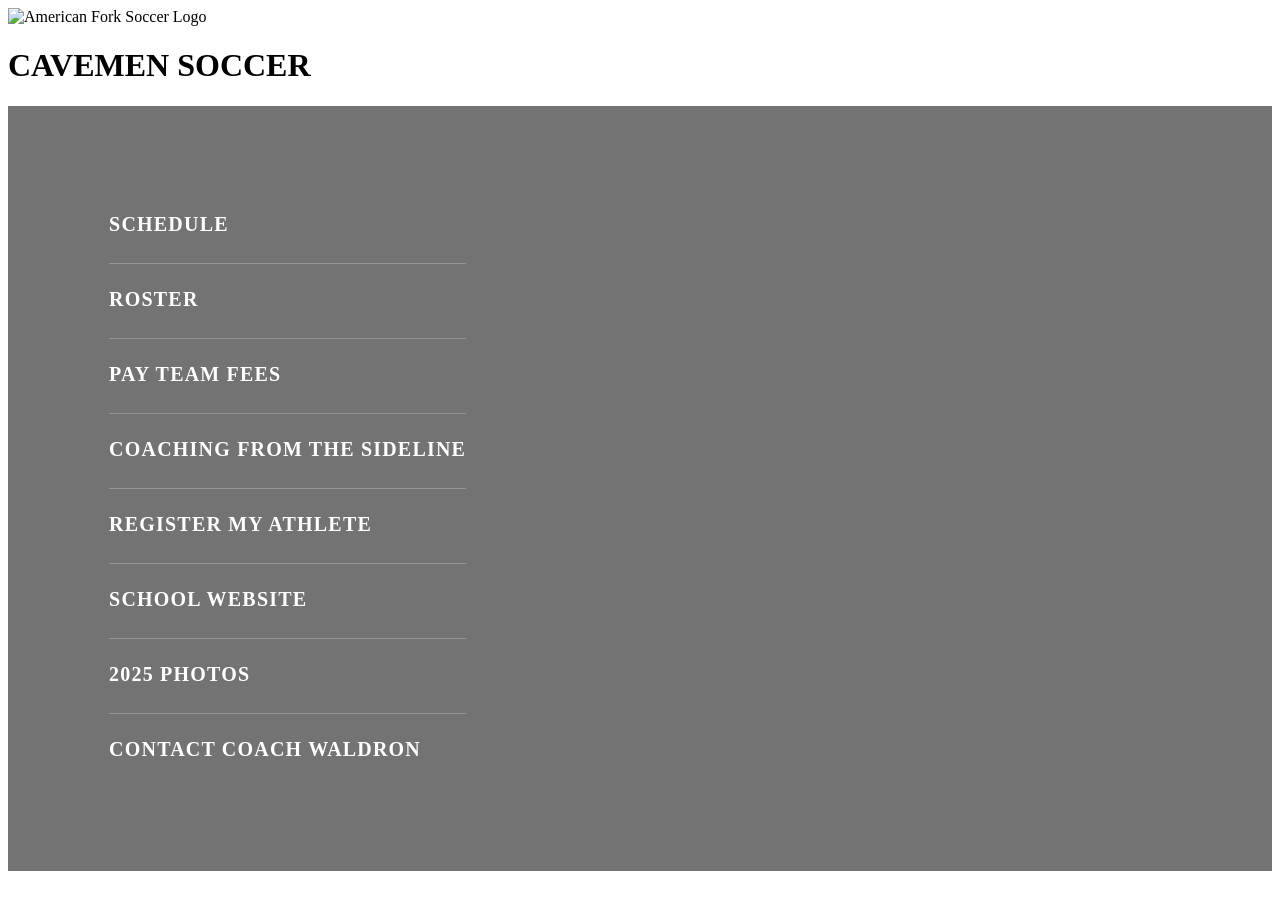
==== index.html @ f2198bde "Fix nav link hover layout shift" ====
<!DOCTYPE html>
<html lang="en">
<head>
    <meta charset="UTF-8">
    <meta name="viewport" content="width=device-width, initial-scale=1.0">
    <title>American Fork Cavemen Soccer</title>
    <link rel="icon" type="image/png" href="./_assets/media/743114cb73f024a44c543e53d752d24d.png">
    <link rel="stylesheet" href="style.css">
    <link rel="preconnect" href="https://fonts.googleapis.com">
    <link rel="preconnect" href="https://fonts.gstatic.com" crossorigin>
    <link href="https://fonts.googleapis.com/css2?family=Oswald:wght@700&display=swap" rel="stylesheet">
    <style>
        body, html {
            height: 100%;
        }

        header {
            justify-content: center;
            position: relative;
        }
        header .instagram-icon-link {
            position: absolute;
            right: 5%;
        }

        .hero {
            position: relative;
            width: 100%;
            min-height: 85vh;
            background-image: url('./_assets/media/c750e6c847531fd6065b7ba897169a4e.jpg');
            background-size: cover;
            background-position: center 30%;
            background-repeat: no-repeat;
            display: flex;
            align-items: center;
        }

        .hero::after {
            content: '';
            position: absolute;
            top: 0; left: 0; width: 100%; height: 100%;
            background-color: rgba(0, 0, 0, 0.55);
            z-index: 1;
        }

        .side-nav-container {
            position: relative;
            z-index: 2;
            padding: 40px 8%;
        }

        .side-nav {
            list-style-type: none;
            padding: 0;
            margin: 0;
            display: flex;
            flex-direction: column;
            gap: 1.5rem;
        }

        .side-nav li {
            border-bottom: 1px solid rgba(255, 255, 255, 0.25);
            padding-bottom: 1.5rem;
        }
        .side-nav li:last-child {
            border-bottom: none;
            padding-bottom: 0;
        }

        .side-nav li a {
            color: #fff;
            text-decoration: none;
            text-transform: uppercase;
            font-weight: bold;
            font-size: 1.25rem;
            letter-spacing: 1.2px;
            display: inline-block;
            border-bottom: 3px solid transparent;
            transition: color 0.3s, border-color 0.3s;
        }

        .side-nav li a:hover {
            border-bottom-color: #fff;
        }

        @media (max-width: 768px) {
            .hero { min-height: 60vh; }
            .side-nav-container { padding: 30px 5%; }
            .side-nav li a { font-size: 1rem; }
        }
    </style>
</head>
<body>

    <header>
        <div class="logo-group">
            <img src="./_assets/media/743114cb73f024a44c543e53d752d24d.png" alt="American Fork Soccer Logo" class="main-logo">
            <h1 class="main-title">CAVEMEN SOCCER</h1>
        </div>

        <a href="https://www.instagram.com/cavemensoccer/" target="_blank" aria-label="Visit American Fork Boys Soccer on Instagram" class="instagram-icon-link">
            <svg class="instagram-icon" viewBox="0 0 16 16"><path d="M8 0C5.829 0 5.556.01 4.703.048 3.85.088 3.269.222 2.76.42a3.917 3.917 0 0 0-1.417.923A3.927 3.927 0 0 0 .42 2.76C.222 3.268.087 3.85.048 4.7.01 5.555 0 5.827 0 8.001c0 2.172.01 2.444.048 3.297.04.852.174 1.433.372 1.942.205.526.478.972.923 1.417.444.445.89.719 1.416.923.51.198 1.09.333 1.942.372C5.555 15.99 5.827 16 8 16s2.444-.01 3.298-.048c.851-.04 1.434-.174 1.943-.372a3.916 3.916 0 0 0 1.416-.923c.445-.445.718-.891.923-1.417.197-.509.332-1.09.372-1.942C15.99 10.445 16 10.173 16 8s-.01-2.445-.048-3.299c-.04-.851-.175-1.433-.372-1.941a3.926 3.926 0 0 0-.923-1.417A3.911 3.911 0 0 0 13.24.42c-.51-.198-1.092-.333-1.943-.372C10.443.01 10.172 0 7.998 0h.003zm-.717 1.442h.718c2.136 0 2.389.007 3.232.046.78.035 1.204.166 1.486.275.373.145.64.319.92.599.28.28.453.546.598.92.11.281.24.705.275 1.485.039.843.047 1.096.047 3.231s-.008 2.389-.047 3.232c-.035.78-.166 1.203-.275 1.485a2.47 2.47 0 0 1-.599.919c-.28.28-.546.453-.92.598-.282.11-.705.24-1.485.276-.843.038-1.096.047-3.232.047s-2.39-.009-3.233-.047c-.78-.036-1.203-.166-1.485-.276a2.478 2.478 0 0 1-.92-.598 2.48 2.48 0 0 1-.6-.92c-.109-.281-.24-.705-.275-1.485-.038-.843-.046-1.096-.046-3.233 0-2.136.008-2.388.046-3.231.036-.78.166-1.204.276-1.486.145-.373.319-.64.599-.92.28-.28.546-.453.92-.598.282-.11.705-.24 1.485-.276.738-.034 1.024-.044 2.515-.045v.002zm4.988 1.328a.96.96 0 1 0 0 1.92.96.96 0 0 0 0-1.92zm-4.27 1.122a4.109 4.109 0 1 0 0 8.217 4.109 4.109 0 0 0 0-8.217zm0 1.441a2.668 2.668 0 1 1 0 5.336 2.668 2.668 0 0 1 0-5.336z"/></svg>
        </a>
    </header>

    <main class="hero">
        <div class="side-nav-container">
            <ul class="side-nav">
                <li><a href="schedule.html">SCHEDULE</a></li>
                <li><a href="roster.html">ROSTER</a></li>
                <li><a href="payteamfees.html">PAY TEAM FEES</a></li>
                <li><a href="coaching.html">COACHING FROM THE SIDELINE</a></li>
                <li><a href="https://www.registermyathlete.com/" target="_blank">REGISTER MY ATHLETE</a></li>
                <li><a href="https://afhs.alpineschools.org/" target="_blank">SCHOOL WEBSITE</a></li>
                <li><a href="https://galleries.tylerstaten.com/americanforkbsoccer2025/" target="_blank">2025 PHOTOS</a></li>
                <li><a href="mailto:caseybwaldron@gmail.com?subject=Contact%20-%20American%20Fork%20Boys%20Soccer">CONTACT COACH WALDRON</a></li>
            </ul>
        </div>
    </main>

</body>
</html>
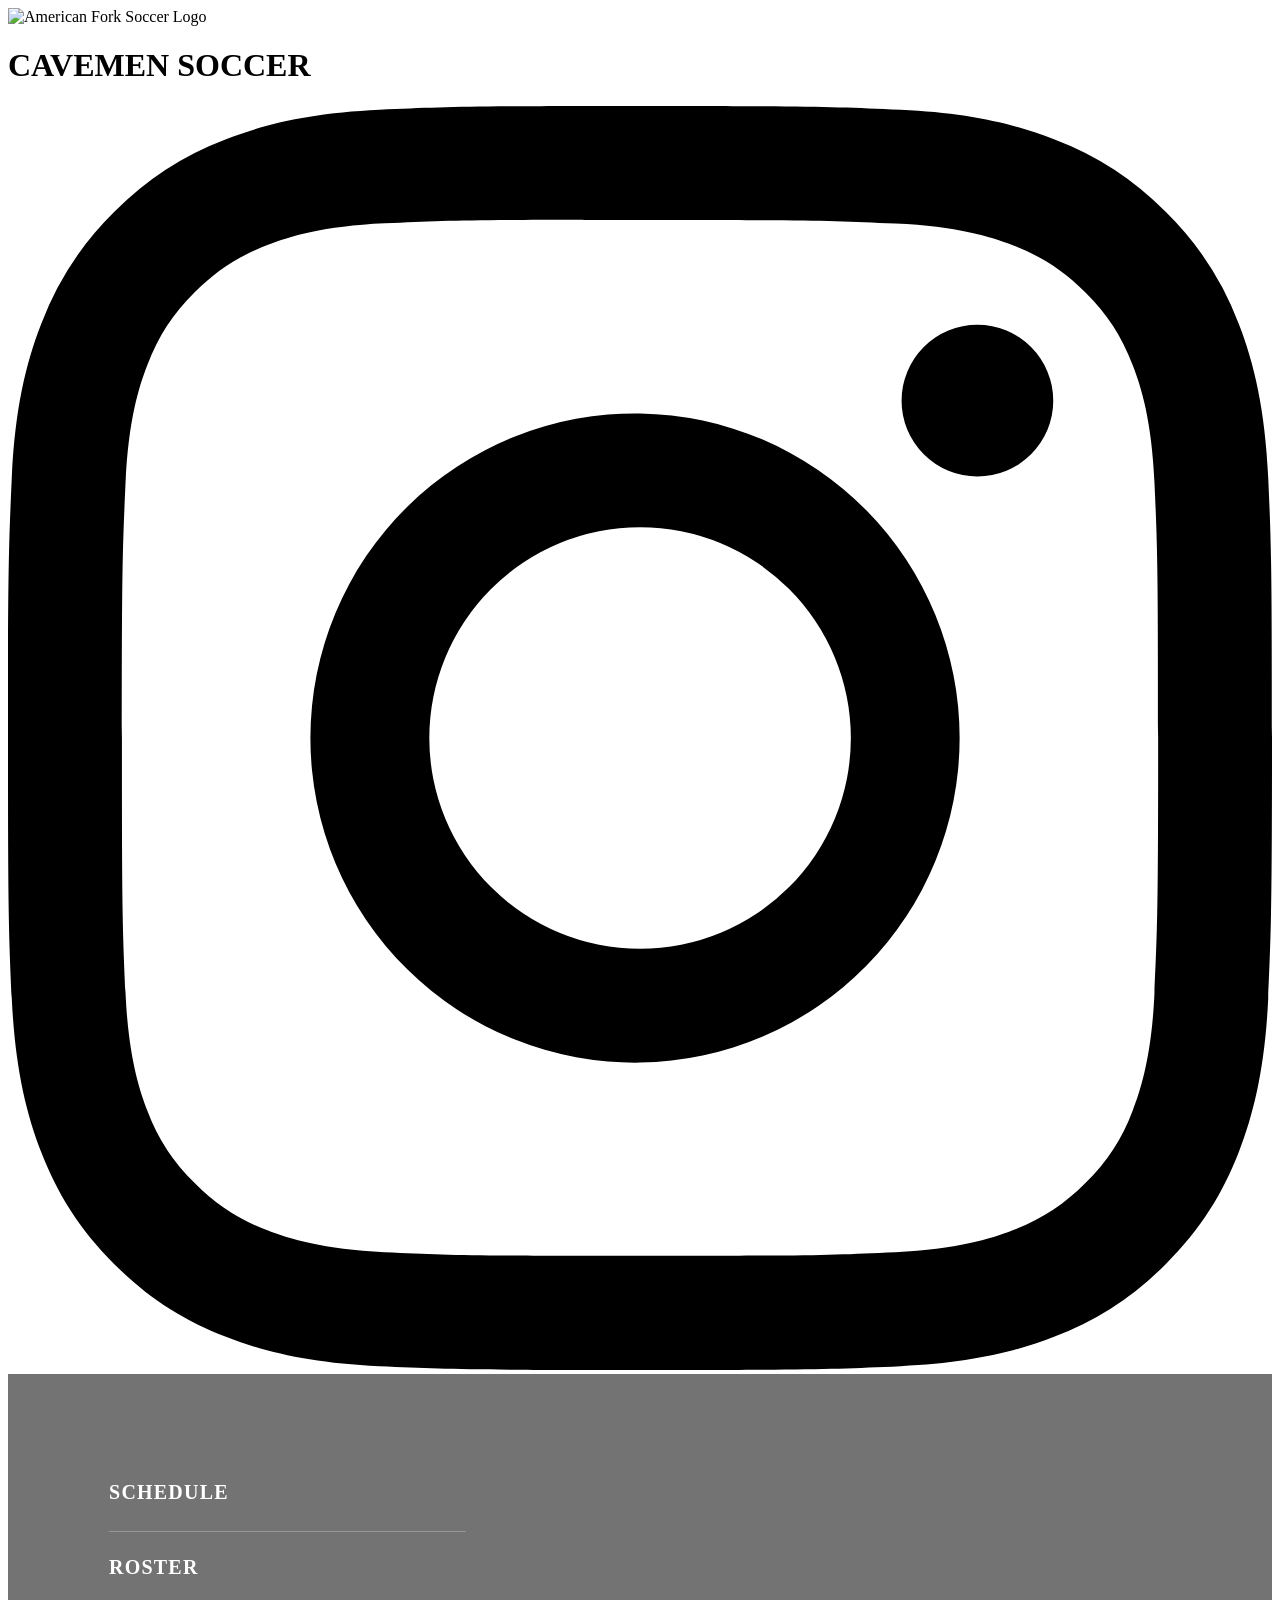
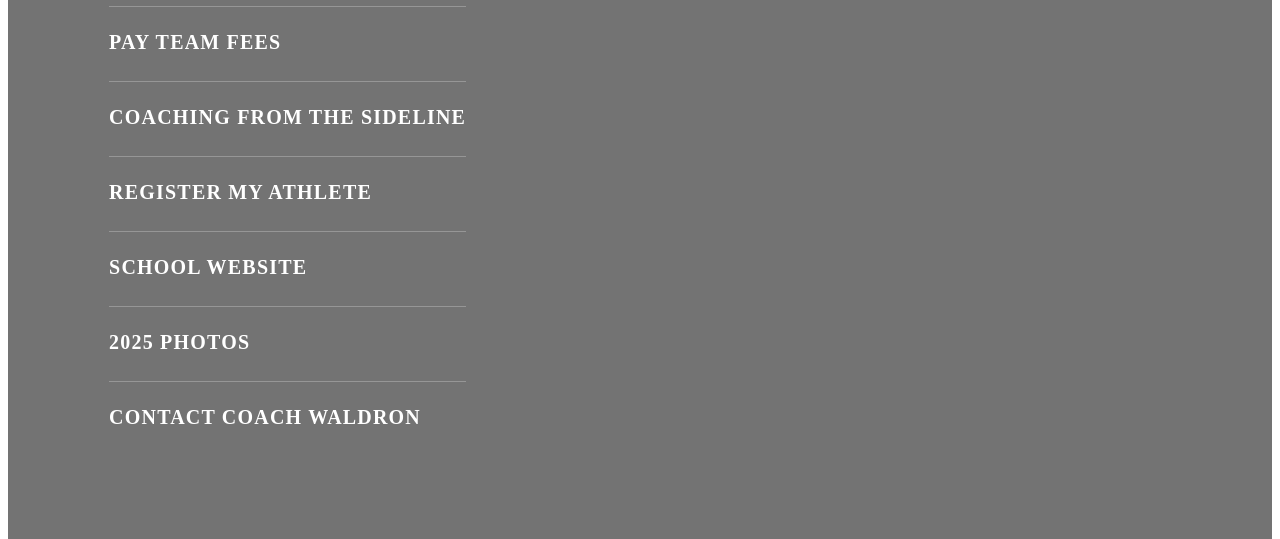
==== commit 71b8d6fb: "Revert header to left-justified on home page" ====
--- a/index.html
+++ b/index.html
@@ -14,16 +14,7 @@
             height: 100%;
         }
 
-        header {
-            justify-content: center;
-            position: relative;
-        }
-        header .instagram-icon-link {
-            position: absolute;
-            right: 5%;
-        }
-
-        .hero {
+.hero {
             position: relative;
             width: 100%;
             min-height: 85vh;
@@ -98,7 +89,7 @@
             <h1 class="main-title">CAVEMEN SOCCER</h1>
         </div>
 
-        <a href="https://www.instagram.com/cavemensoccer/" target="_blank" aria-label="Visit American Fork Boys Soccer on Instagram" class="instagram-icon-link">
+        <a href="https://www.instagram.com/cavemensoccer/" target="_blank" aria-label="Visit American Fork Boys Soccer on Instagram">
             <svg class="instagram-icon" viewBox="0 0 16 16"><path d="M8 0C5.829 0 5.556.01 4.703.048 3.85.088 3.269.222 2.76.42a3.917 3.917 0 0 0-1.417.923A3.927 3.927 0 0 0 .42 2.76C.222 3.268.087 3.85.048 4.7.01 5.555 0 5.827 0 8.001c0 2.172.01 2.444.048 3.297.04.852.174 1.433.372 1.942.205.526.478.972.923 1.417.444.445.89.719 1.416.923.51.198 1.09.333 1.942.372C5.555 15.99 5.827 16 8 16s2.444-.01 3.298-.048c.851-.04 1.434-.174 1.943-.372a3.916 3.916 0 0 0 1.416-.923c.445-.445.718-.891.923-1.417.197-.509.332-1.09.372-1.942C15.99 10.445 16 10.173 16 8s-.01-2.445-.048-3.299c-.04-.851-.175-1.433-.372-1.941a3.926 3.926 0 0 0-.923-1.417A3.911 3.911 0 0 0 13.24.42c-.51-.198-1.092-.333-1.943-.372C10.443.01 10.172 0 7.998 0h.003zm-.717 1.442h.718c2.136 0 2.389.007 3.232.046.78.035 1.204.166 1.486.275.373.145.64.319.92.599.28.28.453.546.598.92.11.281.24.705.275 1.485.039.843.047 1.096.047 3.231s-.008 2.389-.047 3.232c-.035.78-.166 1.203-.275 1.485a2.47 2.47 0 0 1-.599.919c-.28.28-.546.453-.92.598-.282.11-.705.24-1.485.276-.843.038-1.096.047-3.232.047s-2.39-.009-3.233-.047c-.78-.036-1.203-.166-1.485-.276a2.478 2.478 0 0 1-.92-.598 2.48 2.48 0 0 1-.6-.92c-.109-.281-.24-.705-.275-1.485-.038-.843-.046-1.096-.046-3.233 0-2.136.008-2.388.046-3.231.036-.78.166-1.204.276-1.486.145-.373.319-.64.599-.92.28-.28.546-.453.92-.598.282-.11.705-.24 1.485-.276.738-.034 1.024-.044 2.515-.045v.002zm4.988 1.328a.96.96 0 1 0 0 1.92.96.96 0 0 0 0-1.92zm-4.27 1.122a4.109 4.109 0 1 0 0 8.217 4.109 4.109 0 0 0 0-8.217zm0 1.441a2.668 2.668 0 1 1 0 5.336 2.668 2.668 0 0 1 0-5.336z"/></svg>
         </a>
     </header>
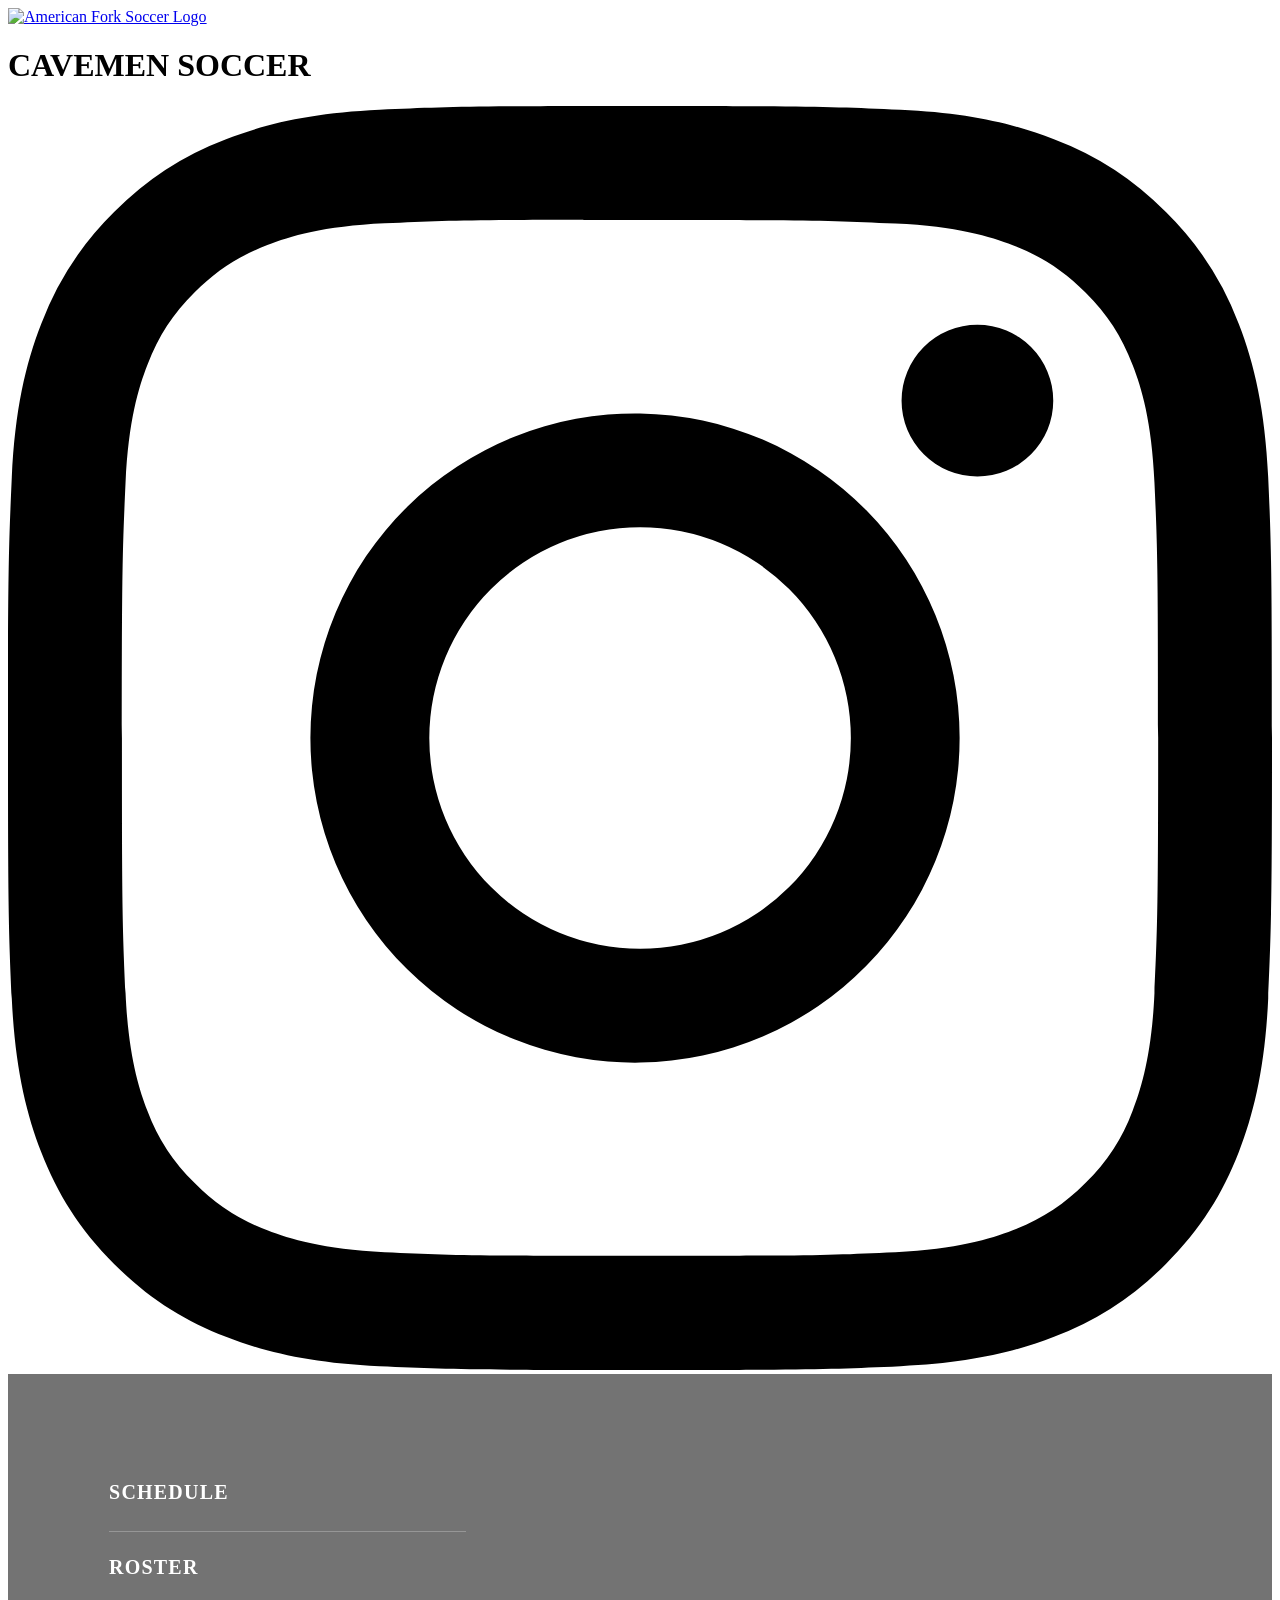
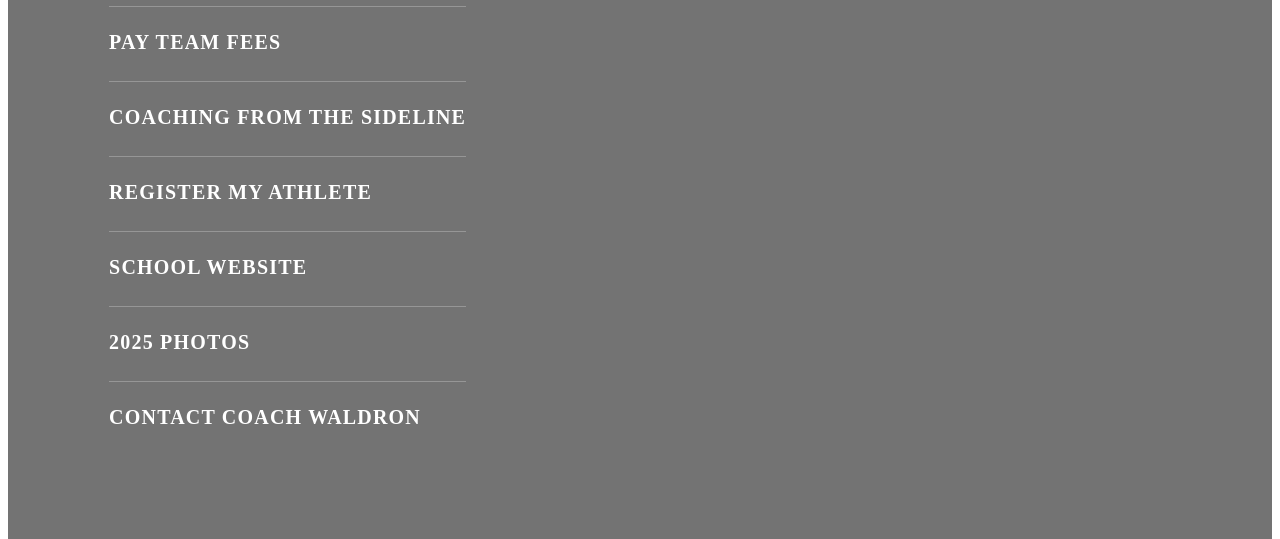
==== commit 8a7739e5: "Make logo clickable; add /links redirect to home" ====
--- a/index.html
+++ b/index.html
@@ -85,7 +85,7 @@
 
     <header>
         <div class="logo-group">
-            <img src="./_assets/media/743114cb73f024a44c543e53d752d24d.png" alt="American Fork Soccer Logo" class="main-logo">
+            <a href="index.html"><img src="./_assets/media/743114cb73f024a44c543e53d752d24d.png" alt="American Fork Soccer Logo" class="main-logo"></a>
             <h1 class="main-title">CAVEMEN SOCCER</h1>
         </div>
 
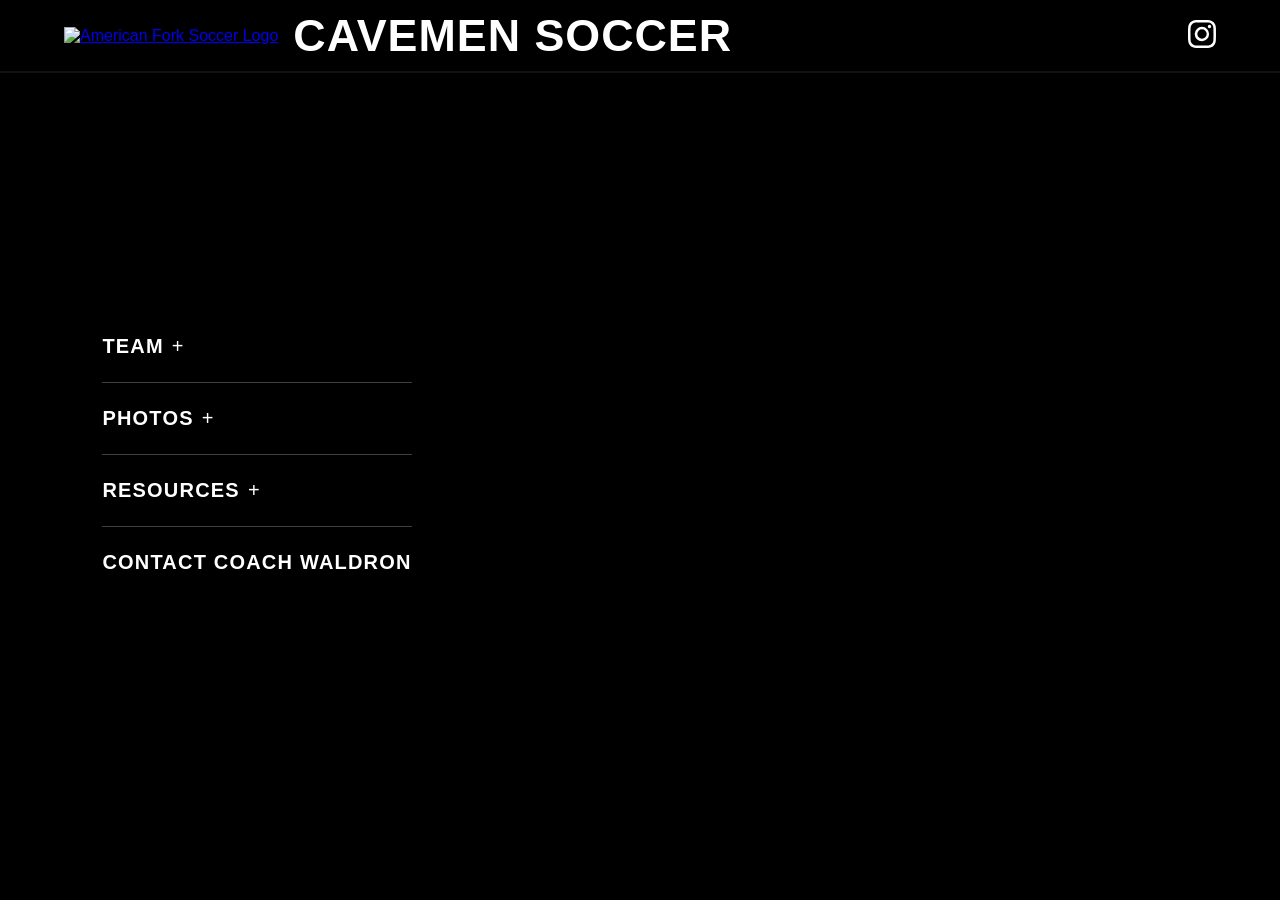
==== commit d2126457: "Replace per-page nav with a shared nav.js, group into dropdowns Every page previously hand-duplicate" ====
--- a/index.html
+++ b/index.html
@@ -83,31 +83,18 @@
 </head>
 <body>
 
-    <header>
-        <div class="logo-group">
-            <a href="index.html"><img src="./_assets/media/743114cb73f024a44c543e53d752d24d.png" alt="American Fork Soccer Logo" class="main-logo"></a>
-            <h1 class="main-title">CAVEMEN SOCCER</h1>
-        </div>
-
-        <a href="https://www.instagram.com/cavemensoccer/" target="_blank" aria-label="Visit American Fork Boys Soccer on Instagram">
-            <svg class="instagram-icon" viewBox="0 0 16 16"><path d="M8 0C5.829 0 5.556.01 4.703.048 3.85.088 3.269.222 2.76.42a3.917 3.917 0 0 0-1.417.923A3.927 3.927 0 0 0 .42 2.76C.222 3.268.087 3.85.048 4.7.01 5.555 0 5.827 0 8.001c0 2.172.01 2.444.048 3.297.04.852.174 1.433.372 1.942.205.526.478.972.923 1.417.444.445.89.719 1.416.923.51.198 1.09.333 1.942.372C5.555 15.99 5.827 16 8 16s2.444-.01 3.298-.048c.851-.04 1.434-.174 1.943-.372a3.916 3.916 0 0 0 1.416-.923c.445-.445.718-.891.923-1.417.197-.509.332-1.09.372-1.942C15.99 10.445 16 10.173 16 8s-.01-2.445-.048-3.299c-.04-.851-.175-1.433-.372-1.941a3.926 3.926 0 0 0-.923-1.417A3.911 3.911 0 0 0 13.24.42c-.51-.198-1.092-.333-1.943-.372C10.443.01 10.172 0 7.998 0h.003zm-.717 1.442h.718c2.136 0 2.389.007 3.232.046.78.035 1.204.166 1.486.275.373.145.64.319.92.599.28.28.453.546.598.92.11.281.24.705.275 1.485.039.843.047 1.096.047 3.231s-.008 2.389-.047 3.232c-.035.78-.166 1.203-.275 1.485a2.47 2.47 0 0 1-.599.919c-.28.28-.546.453-.92.598-.282.11-.705.24-1.485.276-.843.038-1.096.047-3.232.047s-2.39-.009-3.233-.047c-.78-.036-1.203-.166-1.485-.276a2.478 2.478 0 0 1-.92-.598 2.48 2.48 0 0 1-.6-.92c-.109-.281-.24-.705-.275-1.485-.038-.843-.046-1.096-.046-3.233 0-2.136.008-2.388.046-3.231.036-.78.166-1.204.276-1.486.145-.373.319-.64.599-.92.28-.28.546-.453.92-.598.282-.11.705-.24 1.485-.276.738-.034 1.024-.044 2.515-.045v.002zm4.988 1.328a.96.96 0 1 0 0 1.92.96.96 0 0 0 0-1.92zm-4.27 1.122a4.109 4.109 0 1 0 0 8.217 4.109 4.109 0 0 0 0-8.217zm0 1.441a2.668 2.668 0 1 1 0 5.336 2.668 2.668 0 0 1 0-5.336z"/></svg>
-        </a>
-    </header>
+    <header id="site-header"></header>
 
     <main class="hero">
         <div class="side-nav-container">
-            <ul class="side-nav">
-                <li><a href="schedule.html">SCHEDULE</a></li>
-                <li><a href="roster.html">ROSTER</a></li>
-                <li><a href="payteamfees.html">PAY TEAM FEES</a></li>
-                <li><a href="coaching.html">COACHING FROM THE SIDELINE</a></li>
-                <li><a href="https://www.registermyathlete.com/" target="_blank">REGISTER MY ATHLETE</a></li>
-                <li><a href="https://afhs.alpineschools.org/" target="_blank">SCHOOL WEBSITE</a></li>
-                <li><a href="https://galleries.tylerstaten.com/americanforkbsoccer2025/" target="_blank">2025 PHOTOS</a></li>
-                <li><a href="mailto:caseybwaldron@gmail.com?subject=Contact%20-%20American%20Fork%20Boys%20Soccer">CONTACT COACH WALDRON</a></li>
-            </ul>
+            <ul class="side-nav" id="site-nav"></ul>
         </div>
     </main>
 
+    <script src="config.js"></script>
+    <script src="nav.js"></script>
+    <script>
+        initSiteChrome({ headerId: 'site-header', navContentId: 'site-nav', isHome: true });
+    </script>
 </body>
 </html>
--- a/style.css
+++ b/style.css
@@ -0,0 +1,266 @@
+:root {
+    --af-red: #cc0000;
+    --af-black: #000000;
+    --af-dark-gray: #111111;
+    --af-light-gray: #f4f4f4;
+    --af-white: #ffffff;
+}
+
+body, html {
+    margin: 0;
+    padding: 0;
+    font-family: Arial, Helvetica, sans-serif;
+    background-color: #000;
+    color: var(--af-white);
+}
+
+header {
+    background-color: #000;
+    color: #fff;
+    display: flex;
+    justify-content: space-between;
+    align-items: center;
+    padding: 10px 5%;
+    box-sizing: border-box;
+    border-bottom: 2px solid #111;
+}
+
+/* Lets a JS-filled wrapper div sit inside <header> without disrupting its
+   flex layout -- the wrapper itself doesn't participate in the flex box,
+   only its children do, same as if the wrapper weren't there at all. */
+.chrome-fill {
+    display: contents;
+}
+
+.logo-group {
+    display: flex;
+    align-items: center;
+    gap: 15px; 
+}
+
+.main-logo {
+    height: 60px;
+    width: auto;
+}
+
+.main-title {
+    font-family: 'Oswald', sans-serif;
+    font-weight: 700;
+    text-transform: uppercase;
+    font-size: 2.8rem;
+    letter-spacing: 1px;
+    margin: 0;
+    display: flex; 
+    align-items: center;
+    color: #fff;
+    text-decoration: none;
+}
+
+.instagram-icon {
+    fill: #fff; 
+    height: 28px;
+    width: 28px;
+    transition: opacity 0.3s;
+}
+
+.instagram-icon:hover {
+    opacity: 0.7; 
+}
+
+.container {
+    max-width: 1100px;
+    margin: 40px auto;
+    padding: 0 20px;
+}
+
+.page-header {
+    text-align: left;
+    margin-bottom: 20px;
+    border-left: 5px solid var(--af-red);
+    padding-left: 20px;
+}
+
+.page-header h2 {
+    font-family: 'Oswald', sans-serif;
+    font-size: 2.5rem;
+    text-transform: uppercase;
+    margin: 0;
+    letter-spacing: 1px;
+}
+
+.controls-row {
+    display: flex;
+    justify-content: space-between;
+    align-items: flex-end;
+    margin-bottom: 30px;
+    border-bottom: 1px solid #222;
+    flex-wrap: wrap;
+    gap: 20px;
+}
+
+.year-select-container {
+    padding-bottom: 10px;
+    display: flex;
+    align-items: center;
+    gap: 10px;
+}
+
+.year-select-container label {
+    font-family: 'Oswald', sans-serif;
+    font-size: 0.85rem;
+    color: #666;
+    text-transform: uppercase;
+    letter-spacing: 1px;
+}
+
+#year-select, #class-filter-select {
+    background: #111;
+    color: #fff;
+    border: 1px solid #333;
+    padding: 6px 12px;
+    font-family: 'Oswald', sans-serif;
+    font-size: 1rem;
+    cursor: pointer;
+    outline: none;
+    border-radius: 2px;
+}
+
+#year-select:hover, #class-filter-select:hover {
+    border-color: #555;
+}
+
+.loader {
+    text-align: center;
+    padding: 100px;
+    font-size: 1.2rem;
+    color: #555;
+    text-transform: uppercase;
+    letter-spacing: 2px;
+}
+
+.loader img {
+    max-width: 100%;
+}
+
+@media (max-width: 768px) {
+    .main-title { font-size: 1.8rem; }
+}
+
+/* Side Menu */
+.menu-toggle {
+    background: none;
+    border: none;
+    cursor: pointer;
+    display: flex;
+    flex-direction: column;
+    gap: 5px;
+    padding: 10px;
+    z-index: 2001;
+    margin-right: 10px;
+}
+.menu-toggle span {
+    display: block;
+    width: 25px;
+    height: 3px;
+    background: var(--af-white, #fff);
+    transition: 0.3s;
+}
+.side-menu {
+    position: fixed;
+    top: 0;
+    left: -280px;
+    width: 280px;
+    height: 100%;
+    background: #111;
+    z-index: 2000;
+    transition: 0.3s ease-in-out;
+    padding-top: 80px;
+    display: flex;
+    flex-direction: column;
+    box-shadow: 2px 0 10px rgba(0,0,0,0.5);
+}
+.side-menu.active { left: 0; }
+.side-menu a {
+    padding: 15px 30px;
+    color: #fff;
+    text-decoration: none;
+    font-family: 'Oswald', sans-serif;
+    font-size: 1.2rem;
+    text-transform: uppercase;
+    border-bottom: 1px solid #222;
+    transition: background 0.2s;
+}
+.side-menu a:hover { background: #222; color: var(--af-red); }
+
+/* Nav dropdown groups (Team / Resources / Photos) -- shared by both the
+   homepage's visible side-nav and the hamburger side-menu. Uses native
+   <details>/<summary> for the expand/collapse, no custom JS needed. */
+.nav-group details summary {
+    cursor: pointer;
+    list-style: none;
+}
+.nav-group details summary::-webkit-details-marker { display: none; }
+.nav-group details summary::after {
+    content: '+';
+    margin-left: 8px;
+    font-weight: normal;
+}
+.nav-group details[open] summary::after {
+    content: '\2212';
+}
+.nav-group .nav-subitems {
+    list-style: none;
+    margin: 0.75rem 0 0;
+    padding: 0 0 0 1rem;
+    display: flex;
+    flex-direction: column;
+    gap: 0.9rem;
+}
+
+.side-nav .nav-group summary {
+    color: #fff;
+    text-decoration: none;
+    text-transform: uppercase;
+    font-weight: bold;
+    font-size: 1.25rem;
+    letter-spacing: 1.2px;
+}
+/* Reset the border-bottom/padding-bottom that .side-nav li applies to every
+   <li> descendant, including these nested subitems -- without this, each
+   subitem gets its own divider line instead of just the group as a whole. */
+.side-nav .nav-subitems li {
+    border-bottom: none;
+    padding-bottom: 0;
+}
+.side-nav .nav-subitems li a {
+    font-size: 1rem;
+    font-weight: normal;
+}
+
+.side-menu .nav-group summary {
+    padding: 15px 30px;
+    color: #fff;
+    font-family: 'Oswald', sans-serif;
+    font-size: 1.2rem;
+    text-transform: uppercase;
+    border-bottom: 1px solid #222;
+    transition: background 0.2s;
+}
+.side-menu .nav-group summary:hover { background: #222; color: var(--af-red); }
+.side-menu .nav-group .nav-subitems { padding-left: 2rem; }
+.side-menu .nav-subitems li a {
+    padding: 10px 0;
+    border-bottom: none;
+    font-size: 1rem;
+}
+.menu-overlay {
+    position: fixed;
+    top: 0;
+    left: 0;
+    width: 100%;
+    height: 100%;
+    background: rgba(0,0,0,0.7);
+    display: none;
+    z-index: 1500;
+}
+.menu-overlay.active { display: block; }
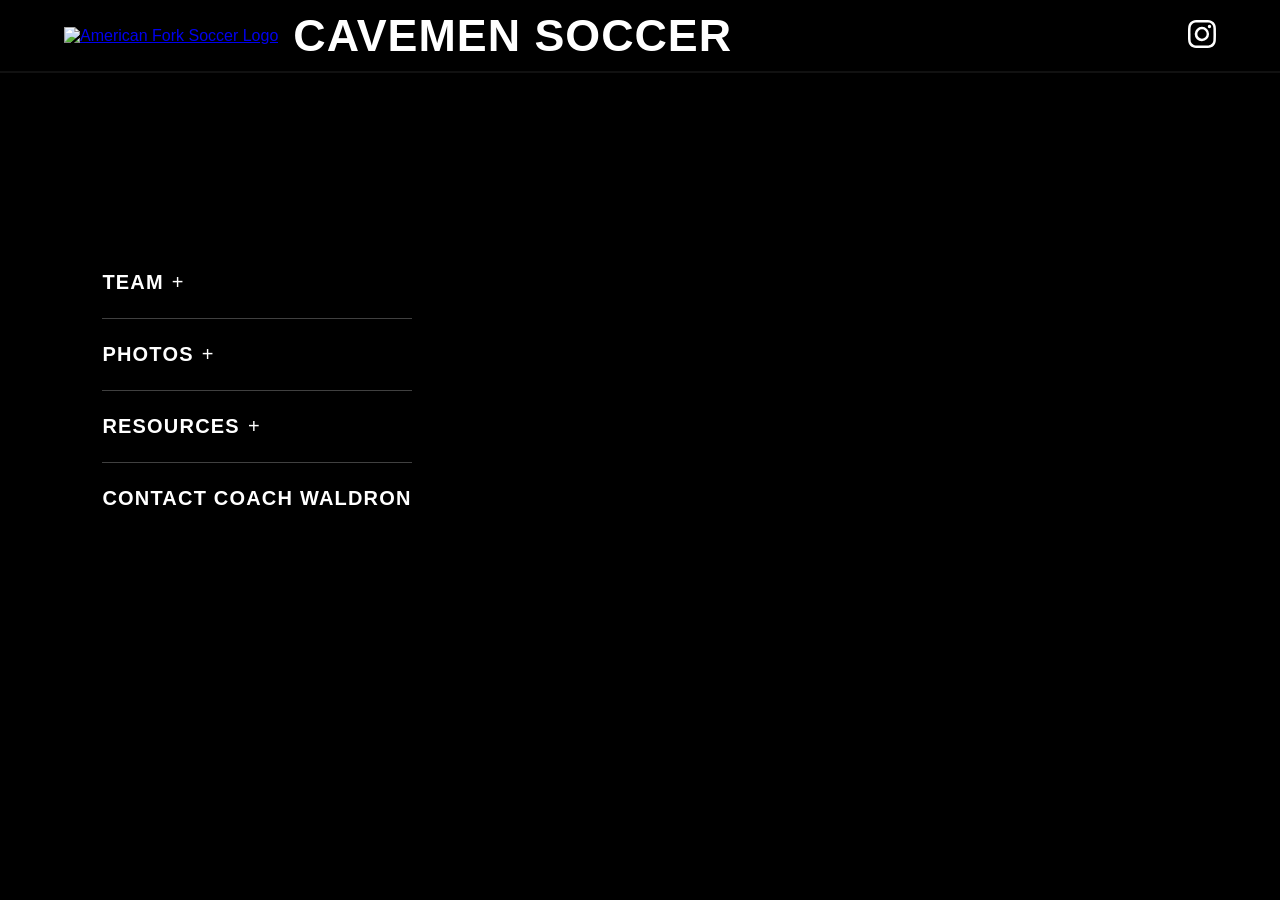
==== commit 3ce4b3b3: "Anchor homepage nav from the top instead of vertically centering it .hero used align-items: center, " ====
--- a/index.html
+++ b/index.html
@@ -23,7 +23,7 @@
             background-position: center 30%;
             background-repeat: no-repeat;
             display: flex;
-            align-items: center;
+            align-items: flex-start;
         }
 
         .hero::after {
@@ -34,10 +34,15 @@
             z-index: 1;
         }
 
+        /* Anchored from the top with a fixed offset rather than vertically
+           centered -- centering would re-flow the whole block (including
+           items above the one you clicked) every time a nav dropdown
+           opens/closes, since growing the content height shifts the
+           midpoint used for centering. */
         .side-nav-container {
             position: relative;
             z-index: 2;
-            padding: 40px 8%;
+            padding: 22vh 8% 40px;
         }
 
         .side-nav {
@@ -76,7 +81,7 @@
 
         @media (max-width: 768px) {
             .hero { min-height: 60vh; }
-            .side-nav-container { padding: 30px 5%; }
+            .side-nav-container { padding: 18vh 5% 30px; }
             .side-nav li a { font-size: 1rem; }
         }
     </style>
